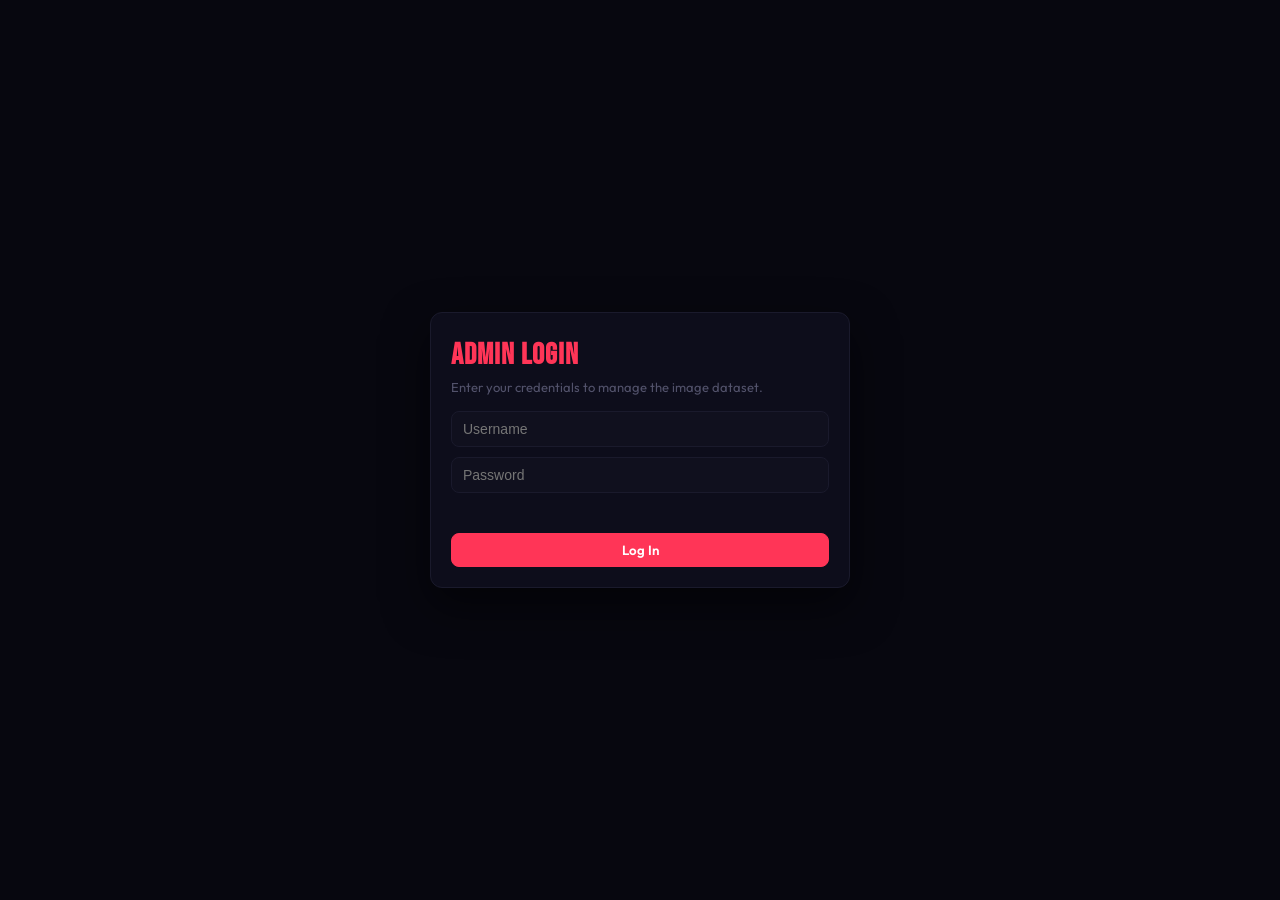
==== admin.html @ cc8d5d1b "Initial commit for anime guess who game. Made-with: Cursor" ====
<!DOCTYPE html>
<html lang="en">
<head>
<meta charset="UTF-8" />
<meta name="viewport" content="width=device-width,initial-scale=1.0" />
<title>Anime Dataset Admin</title>
<link href="https://fonts.googleapis.com/css2?family=Bebas+Neue&family=Outfit:wght@300;400;600;700&display=swap" rel="stylesheet" />
<link rel="stylesheet" href="css/base.css" />
<link rel="stylesheet" href="css/admin.css" />
</head>
<body>
  <div id="login-screen" class="login-wrap">
    <div class="login-box">
      <h1 class="login-title">Admin Login</h1>
      <p class="login-sub">Enter your credentials to manage the image dataset.</p>
      <form id="login-form" class="login-form">
        <input
          id="admin-username"
          class="login-input"
          type="text"
          autocomplete="username"
          placeholder="Username"
        />
        <input
          id="admin-password"
          class="login-input"
          type="password"
          autocomplete="current-password"
          placeholder="Password"
        />
        <div id="login-error" class="login-error" aria-live="polite"></div>
        <button type="submit" class="btn login-btn">Log In</button>
      </form>
    </div>
  </div>

  <main id="admin-app" class="admin-wrap" style="display:none">
    <header class="admin-head">
      <h1>Dataset Admin</h1>
      <p>Fill missing character images and export an updated dataset JSON.</p>
      <div class="admin-actions">
        <a class="btn ghost" href="index.html">Back to Game</a>
        <button class="btn" id="export-btn">Export Updated Dataset</button>
      </div>
    </header>

    <section class="toolbar">
      <input id="search" type="search" placeholder="Search anime or character..." />
      <select id="anime-filter" class="anime-filter">
        <option value="all">All anime</option>
      </select>
      <div class="stat" id="stats">Loading...</div>
    </section>

    <section id="list" class="list"></section>
  </main>

  <script src="js/admin.js"></script>
</body>
</html>
---- css/base.css ----
/* base.css — Variables, reset, animations */
:root {
  --bg:#07070f; --surface:#0d0d1b; --card:#10101e;
  --border:#1a1a2c; --text:#eeeeff; --muted:#52526b;
  --accent:#ff3557; --gold:#ffaa33; --radius:13px;
  --font-d:'Bebas Neue',sans-serif; --font-b:'Outfit',sans-serif;
}
*,*::before,*::after { box-sizing:border-box; margin:0; padding:0; }
html,body { width:100%; min-height:100vh; background:var(--bg); color:var(--text); font-family:var(--font-b); overflow-x:hidden; }
.screen { display:none; }
.screen.active { display:block; }
#home.active { display:flex; flex-direction:column; align-items:center; }
@keyframes cin { from{opacity:0;transform:translateY(12px)} to{opacity:1;transform:none} }
::-webkit-scrollbar{width:5px} ::-webkit-scrollbar-track{background:var(--bg)} ::-webkit-scrollbar-thumb{background:var(--border);border-radius:3px}
.loading-screen { grid-column:1/-1; text-align:center; padding:70px 20px; }
.load-bar-wrap { width:260px; height:4px; background:var(--border); border-radius:2px; margin:14px auto 0; overflow:hidden; }
.load-bar { height:100%; background:var(--accent); border-radius:2px; width:0%; transition:width .3s; }
---- css/admin.css ----
.admin-wrap {
  max-width: 1200px;
  margin: 0 auto;
  padding: 24px 16px 60px;
}

.admin-head h1 {
  font-family: var(--font-d);
  font-size: 40px;
  letter-spacing: 2px;
  color: var(--accent);
}

.admin-head p {
  margin-top: 8px;
  color: var(--muted);
  font-size: 14px;
}

.admin-actions {
  margin-top: 14px;
  display: flex;
  gap: 10px;
  flex-wrap: wrap;
}

.btn {
  border: 1px solid var(--accent);
  background: var(--accent);
  color: #fff;
  border-radius: 8px;
  padding: 8px 12px;
  font-weight: 600;
  font-family: var(--font-b);
  cursor: pointer;
  text-decoration: none;
}

.btn.ghost {
  background: transparent;
  border-color: var(--border);
  color: var(--text);
}

.toolbar {
  margin-top: 22px;
  display: flex;
  gap: 10px;
  align-items: center;
  flex-wrap: wrap;
}

.toolbar input {
  flex: 1 1 320px;
  background: var(--card);
  border: 1px solid var(--border);
  color: var(--text);
  border-radius: 8px;
  padding: 10px 12px;
  outline: none;
}

.toolbar .anime-filter {
  min-width: 190px;
  background: var(--card);
  border: 1px solid var(--border);
  color: var(--text);
  border-radius: 8px;
  padding: 10px 12px;
  outline: none;
}

.stat {
  font-size: 12px;
  color: var(--muted);
}

.list {
  margin-top: 16px;
  display: grid;
  grid-template-columns: repeat(auto-fill, minmax(330px, 1fr));
  gap: 12px;
}

.row {
  border: 1px solid var(--border);
  background: var(--surface);
  border-radius: 10px;
  padding: 10px;
}

.row-head {
  display: flex;
  justify-content: space-between;
  gap: 8px;
}

.name {
  font-size: 14px;
  font-weight: 700;
  color: var(--text);
}

.anime {
  font-size: 11px;
  color: var(--muted);
}

.preview {
  margin-top: 8px;
  height: 140px;
  border-radius: 8px;
  border: 1px solid var(--border);
  background: #080812 center/contain no-repeat;
}

.preview.empty {
  display: flex;
  align-items: center;
  justify-content: center;
  color: var(--muted);
  font-size: 12px;
}

.row input[type='url'],
.row input[type='file'] {
  margin-top: 8px;
  width: 100%;
  background: var(--card);
  color: var(--text);
  border: 1px solid var(--border);
  border-radius: 8px;
  padding: 8px 10px;
}

.row .save {
  margin-top: 8px;
  width: 100%;
}

.login-wrap {
  min-height: 100vh;
  display: flex;
  align-items: center;
  justify-content: center;
  padding: 24px 16px;
}

.login-box {
  width: 100%;
  max-width: 420px;
  background: var(--surface);
  border-radius: 12px;
  border: 1px solid var(--border);
  padding: 24px 20px 20px;
  box-shadow: 0 18px 45px rgba(0, 0, 0, 0.55);
}

.login-title {
  font-family: var(--font-d);
  font-size: 30px;
  letter-spacing: 1px;
  color: var(--accent);
}

.login-sub {
  margin-top: 6px;
  font-size: 13px;
  color: var(--muted);
}

.login-form {
  margin-top: 16px;
  display: flex;
  flex-direction: column;
  gap: 10px;
}

.login-input {
  background: var(--card);
  border-radius: 8px;
  border: 1px solid var(--border);
  padding: 9px 11px;
  color: var(--text);
  font-size: 14px;
  outline: none;
}

.login-input:focus {
  border-color: var(--accent);
  box-shadow: 0 0 0 1px color-mix(in srgb, var(--accent) 55%, transparent);
}

.login-error {
  min-height: 16px;
  font-size: 12px;
  color: #ff6b6b;
}

.login-btn {
  width: 100%;
  margin-top: 4px;
  justify-content: center;
  display: inline-flex;
  align-items: center;
  gap: 6px;
}
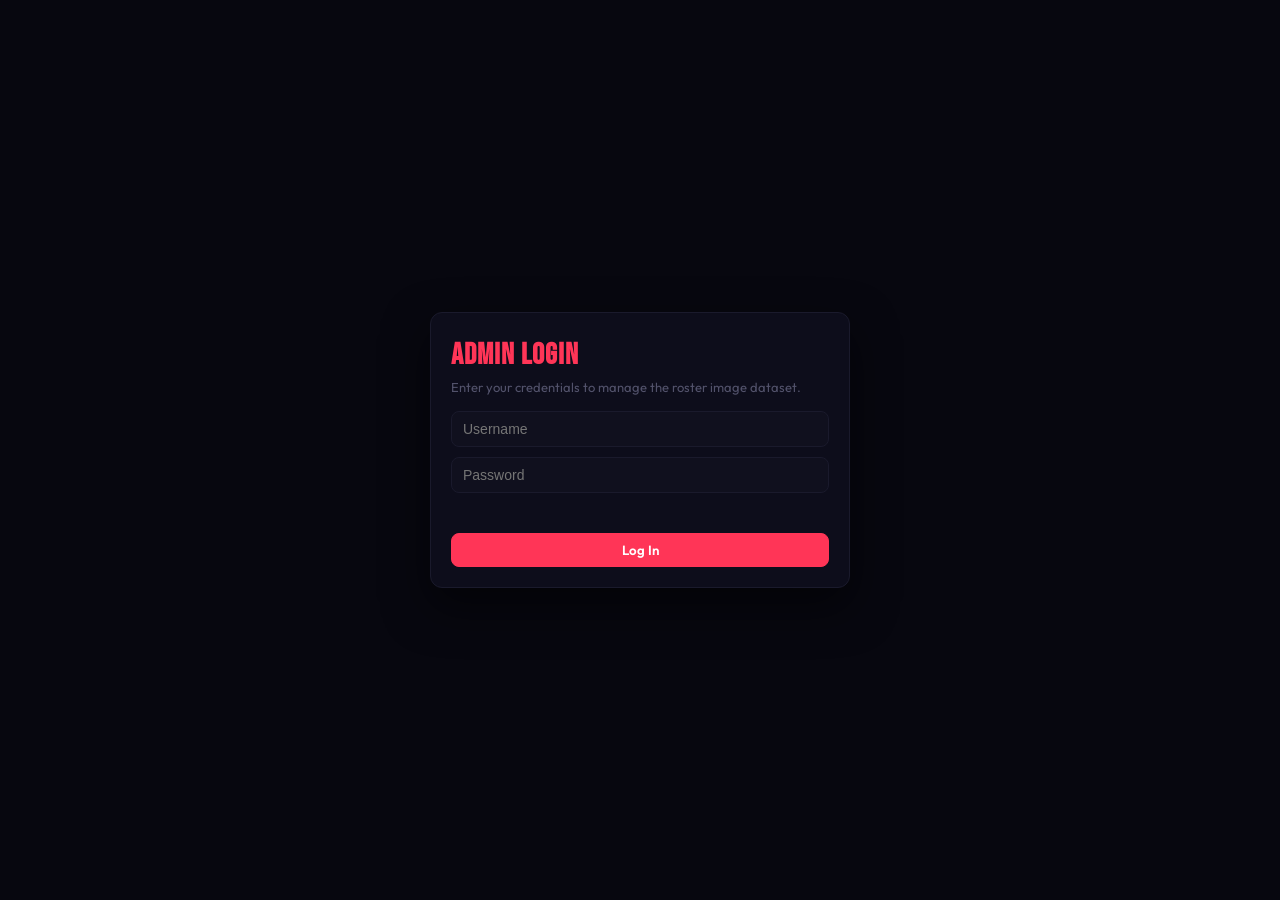
==== commit 0d21e052: "Replace repository contents with latest local project" ====
--- a/admin.html
+++ b/admin.html
@@ -3,7 +3,7 @@
 <head>
 <meta charset="UTF-8" />
 <meta name="viewport" content="width=device-width,initial-scale=1.0" />
-<title>Anime Dataset Admin</title>
+<title>Roster Dataset Admin</title>
 <link href="https://fonts.googleapis.com/css2?family=Bebas+Neue&family=Outfit:wght@300;400;600;700&display=swap" rel="stylesheet" />
 <link rel="stylesheet" href="css/base.css" />
 <link rel="stylesheet" href="css/admin.css" />
@@ -12,7 +12,7 @@
   <div id="login-screen" class="login-wrap">
     <div class="login-box">
       <h1 class="login-title">Admin Login</h1>
-      <p class="login-sub">Enter your credentials to manage the image dataset.</p>
+      <p class="login-sub">Enter your credentials to manage the roster image dataset.</p>
       <form id="login-form" class="login-form">
         <input
           id="admin-username"
@@ -36,25 +36,33 @@
 
   <main id="admin-app" class="admin-wrap" style="display:none">
     <header class="admin-head">
-      <h1>Dataset Admin</h1>
-      <p>Fill missing character images and export an updated dataset JSON.</p>
+      <h1>Roster Admin</h1>
+      <p>Manage franchise rosters, fill missing images, hide unsupported entries, and export a clean dataset JSON for the game.</p>
       <div class="admin-actions">
         <a class="btn ghost" href="index.html">Back to Game</a>
+        <button class="btn ghost" id="rebuild-btn">Rebuild from Roster</button>
+        <button class="btn" id="add-character-btn">Add Entity</button>
         <button class="btn" id="export-btn">Export Updated Dataset</button>
       </div>
     </header>
 
     <section class="toolbar">
-      <input id="search" type="search" placeholder="Search anime or character..." />
+      <input id="search" type="search" placeholder="Search franchise, entity, or AniList ID..." />
       <select id="anime-filter" class="anime-filter">
-        <option value="all">All anime</option>
+        <option value="all">All rosters</option>
       </select>
+      <label class="toggle-chip">
+        <input id="missing-only-toggle" type="checkbox" />
+        Missing only
+      </label>
       <div class="stat" id="stats">Loading...</div>
     </section>
 
+    <section id="summary-grid" class="summary-grid"></section>
     <section id="list" class="list"></section>
   </main>
 
+  <script src="js/data.js"></script>
   <script src="js/admin.js"></script>
 </body>
 </html>
--- a/css/admin.css
+++ b/css/admin.css
@@ -1,5 +1,5 @@
 .admin-wrap {
-  max-width: 1200px;
+  max-width: 1320px;
   margin: 0 auto;
   padding: 24px 16px 60px;
 }
@@ -36,6 +36,11 @@
   text-decoration: none;
 }
 
+.btn[disabled] {
+  opacity: 0.45;
+  cursor: not-allowed;
+}
+
 .btn.ghost {
   background: transparent;
   border-color: var(--border);
@@ -50,7 +55,7 @@
   flex-wrap: wrap;
 }
 
-.toolbar input {
+.toolbar input[type='search'] {
   flex: 1 1 320px;
   background: var(--card);
   border: 1px solid var(--border);
@@ -61,7 +66,7 @@
 }
 
 .toolbar .anime-filter {
-  min-width: 190px;
+  min-width: 220px;
   background: var(--card);
   border: 1px solid var(--border);
   color: var(--text);
@@ -70,46 +75,173 @@
   outline: none;
 }
 
+.toggle-chip {
+  display: inline-flex;
+  align-items: center;
+  gap: 8px;
+  padding: 10px 12px;
+  border-radius: 10px;
+  background: var(--card);
+  border: 1px solid var(--border);
+  color: var(--text);
+  font-size: 13px;
+}
+
 .stat {
   font-size: 12px;
   color: var(--muted);
 }
 
+.summary-grid {
+  margin-top: 18px;
+  display: grid;
+  grid-template-columns: repeat(auto-fill, minmax(220px, 1fr));
+  gap: 12px;
+}
+
+.summary-card {
+  appearance: none;
+  font: inherit;
+  text-align: left;
+  padding: 14px;
+  border-radius: 12px;
+  border: 1px solid var(--border);
+  background: var(--surface);
+  color: var(--text);
+  cursor: pointer;
+}
+
+.summary-card.active {
+  border-color: var(--accent);
+  box-shadow: 0 0 0 1px color-mix(in srgb, var(--accent) 45%, transparent);
+}
+
+.summary-name {
+  font-weight: 700;
+  font-size: 14px;
+}
+
+.summary-meta {
+  margin-top: 6px;
+  color: var(--muted);
+  font-size: 12px;
+  line-height: 1.45;
+}
+
+.summary-bar {
+  margin-top: 10px;
+  height: 8px;
+  border-radius: 999px;
+  overflow: hidden;
+  background: var(--card);
+  border: 1px solid var(--border);
+}
+
+.summary-bar span {
+  display: block;
+  height: 100%;
+  border-radius: inherit;
+  background: linear-gradient(90deg, var(--accent), #34d399);
+}
+
 .list {
-  margin-top: 16px;
+  margin-top: 18px;
   display: grid;
-  grid-template-columns: repeat(auto-fill, minmax(330px, 1fr));
+  grid-template-columns: repeat(auto-fill, minmax(340px, 1fr));
   gap: 12px;
 }
 
 .row {
   border: 1px solid var(--border);
   background: var(--surface);
+  border-radius: 12px;
+  padding: 12px;
+}
+
+.row-head {
+  display: flex;
+  justify-content: space-between;
+  gap: 10px;
+}
+
+.name {
+  font-size: 15px;
+  font-weight: 700;
+  color: var(--text);
+}
+
+.anime {
+  margin-top: 4px;
+  font-size: 12px;
+  color: var(--muted);
+}
+
+.chips {
+  display: flex;
+  align-items: flex-start;
+  gap: 6px;
+  flex-wrap: wrap;
+  justify-content: flex-end;
+}
+
+.chip {
+  display: inline-flex;
+  align-items: center;
+  padding: 4px 8px;
+  border-radius: 999px;
+  background: var(--card);
+  border: 1px solid var(--border);
+  color: var(--muted);
+  font-size: 11px;
+}
+
+.chip.warn {
+  border-color: rgba(255, 193, 7, 0.35);
+  color: #ffd166;
+}
+
+.row-meta-grid {
+  margin-top: 10px;
+  display: grid;
+  grid-template-columns: repeat(2, minmax(0, 1fr));
+  gap: 10px;
+}
+
+.meta-line {
+  display: flex;
+  flex-direction: column;
+  gap: 6px;
+}
+
+.meta-line label {
+  font-size: 11px;
+  color: var(--muted);
+  letter-spacing: 0.3px;
+  text-transform: uppercase;
+}
+
+.meta-line input {
+  background: var(--card);
+  border: 1px solid var(--border);
+  color: var(--text);
+  border-radius: 8px;
+  padding: 9px 10px;
+  outline: none;
+}
+
+.flag {
+  margin-top: 10px;
+  display: inline-flex;
+  align-items: center;
+  gap: 8px;
+  color: var(--muted);
+  font-size: 12px;
+}
+
+.preview {
+  margin-top: 10px;
+  height: 170px;
   border-radius: 10px;
-  padding: 10px;
-}
-
-.row-head {
-  display: flex;
-  justify-content: space-between;
-  gap: 8px;
-}
-
-.name {
-  font-size: 14px;
-  font-weight: 700;
-  color: var(--text);
-}
-
-.anime {
-  font-size: 11px;
-  color: var(--muted);
-}
-
-.preview {
-  margin-top: 8px;
-  height: 140px;
-  border-radius: 8px;
   border: 1px solid var(--border);
   background: #080812 center/contain no-repeat;
 }
@@ -124,7 +256,7 @@
 
 .row input[type='url'],
 .row input[type='file'] {
-  margin-top: 8px;
+  margin-top: 10px;
   width: 100%;
   background: var(--card);
   color: var(--text);
@@ -133,9 +265,15 @@
   padding: 8px 10px;
 }
 
-.row .save {
-  margin-top: 8px;
-  width: 100%;
+.row-actions {
+  margin-top: 10px;
+  display: flex;
+  gap: 8px;
+  flex-wrap: wrap;
+}
+
+.row-actions .btn {
+  flex: 1 1 120px;
 }
 
 .login-wrap {
@@ -205,3 +343,13 @@
   align-items: center;
   gap: 6px;
 }
+
+@media (max-width: 720px) {
+  .row-meta-grid {
+    grid-template-columns: 1fr;
+  }
+
+  .summary-grid {
+    grid-template-columns: 1fr;
+  }
+}
